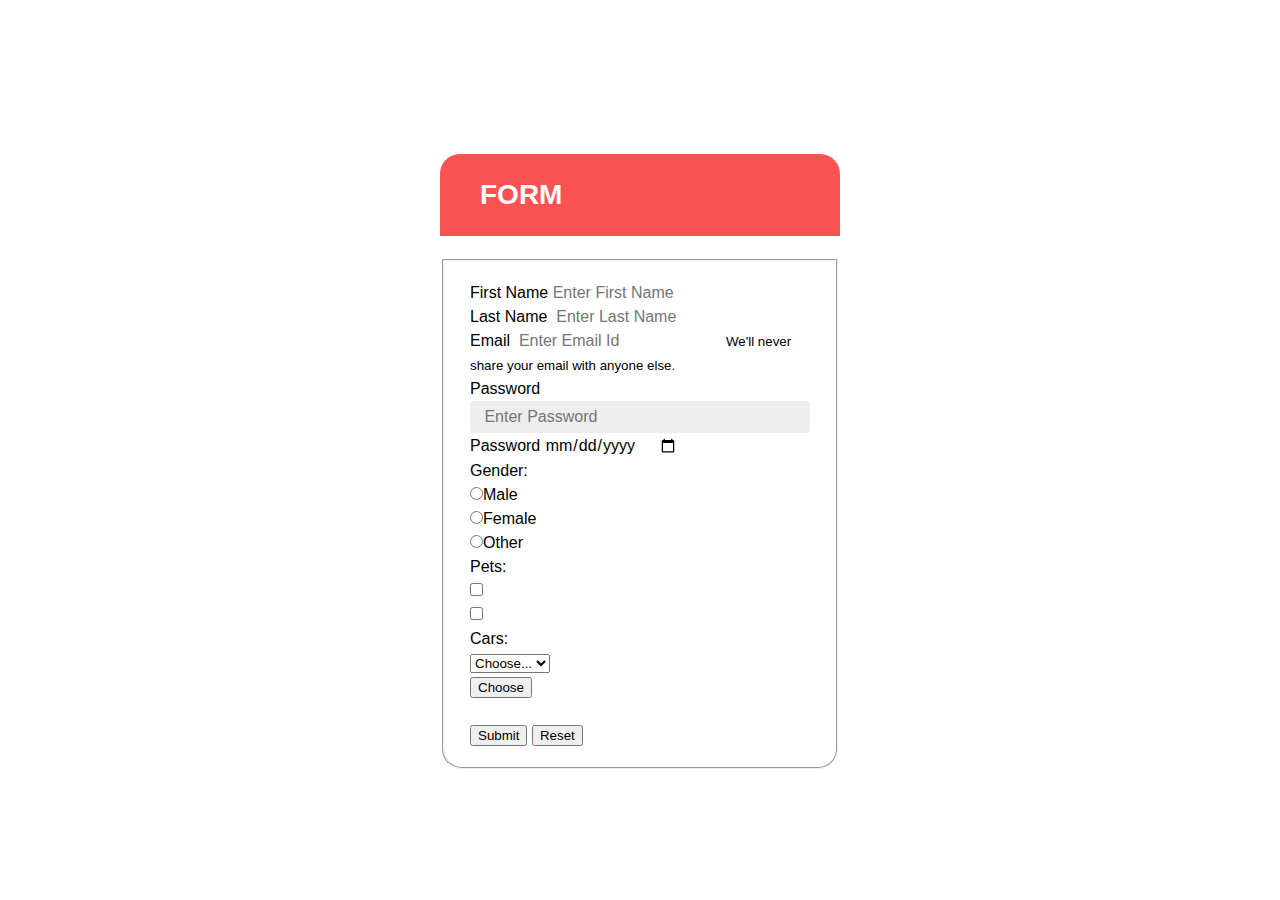
==== forms.html @ 1a1925a1 "Web dev uploaded" ====
<!DOCTYPE html>
<html>
	<head>
		<title>Forms</title>
          <link rel="stylesheet" href="https://stackpath.bootstrapcdn.com/bootstrap/4.1.0/css/bootstrap.min.css" integrity="sha384-9gVQ4dYFwwWSjIDZnLEWnxCjeSWFphJiwGPXr1jddIhOegiu1FwO5qRGvFXOdJZ4" crossorigin="anonymous">
          <link rel="stylesheet" type="text/css" href="fromcss.css">
	</head>
	  <body class="align">
           <div class="grid">

    <div id="login">

      <h2><span class="fontawesome-lock"></span>FORM</h2>
          <div>
		  <fieldset>	<!-- <form method="GET"> -->
               <form>
                      <div class="form-group">
                             <label for="firstname">First Name</label>
                             <input type="text" class="form-control" id="firstname" aria-describedby="emailHelp" placeholder="Enter First Name">
                           <!--   <small id="emailHelp" class="form-text text-muted">We'll never share your email with anyone else.</small> -->
                           </div>
                      <div class="form-group">
                             <label for="lastname">Last Name</label>
                             <input type="text" class="form-control" id="lastname" placeholder=" Enter Last Name" >
                      </div>
                       <div class="form-group">
                             <label for="email">Email</label>
                             <input type="text" class="form-control" id="email" placeholder=" Enter Email Id" required="True"> <!-- Required and Minimum -->
                              <small id="emailHelp" class="form-text text-muted">We'll never share your email with anyone else.</small>        
                      </div>
                      <div class="form-group">
                             <label for="password">Password</label>
                             <input type="password" class="form-control" id="password" placeholder=" Enter Password" min="5" required="True"><!-- Required and Minimum -->
                      </div>
                      <div class="form-group">
                             <label for="dob">Password</label>
                             <input type="date" class="form-control" id="dob">
                      </div>
                      



            
              <label for="gender">Gender:</label> <br> 
               <div class="form-check">
                    <input class="form-check-input position-static" type="radio" name="gender" id="blankRadio1" value="Male" aria-label="...">Male
               </div>
                <div class="form-check">
                    <input class="form-check-input position-static" type="radio" name="gender" id="blankRadio1" value="Male" aria-label="...">Female
               </div>
                <div class="form-check">
                    <input class="form-check-input position-static" type="radio" name="gender" id="blankRadio1" value="Male" aria-label="...">Other
               </div>
               

               <label for="gender">Pets:</label> <br> 
               <div class="form-check">
                 <input class="form-check-input position-static" type="checkbox" id="blankCheckbox" value="dog" aria-label="...">
               </div>
               <div class="form-check">
                 <input class="form-check-input position-static" type="checkbox" id="blankCheckbox" value="cat" aria-label="...">
               </div>
               <label for="cars">Cars:</label> <br> 
               	<div class="input-group">
                      <select class="custom-select" id="inputGroupSelect04">
                        <option selected>Choose...</option>
                        <option value="Volvo">One</option>
                        <option value="Tata">Two</option>
                        <option value="Ford">Three</option>
                      </select>
                      <div class="input-group-append">
                        <button class="btn btn-outline-secondary" type="button">Choose</button><br>
                      </div>
                 </div>
                 <br>
                       <button type="submit" class="btn btn-primary">Submit</button> 
                       <button type="reset" class="btn btn-primary">Reset</button>
                    <br>
            
			</form>	

</fieldset>
              

    </div> <!-- end login -->

  </div>

</body>   
               </div>	

	</body>
---- fromcss.css ----
$color: #000;
$color-bg: #c0c0c0;

/* ---------- FONTAWESOME ---------- */
/* ---------- https://fortawesome.github.com/Font-Awesome/ ---------- */
/* ---------- http://weloveiconfonts.com/ ---------- */

@import url(http://weloveiconfonts.com/api/?family=fontawesome);

/* ---------- ERIC MEYER'S RESET CSS ---------- */
/* ---------- https://meyerweb.com/eric/tools/css/reset/ ---------- */

@import url(https://meyerweb.com/eric/tools/css/reset/reset.css);

/* ---------- FONTAWESOME ---------- */

[class*="fontawesome-"]:before {
  font-family: 'FontAwesome', sans-serif;
}

/* ---------- GENERAL ---------- */

* {
  box-sizing: inherit  
}

html {
  box-sizing: border-box;
  height: 100%;
}

body {
	background: $color-bg;
	color: $color;
  font-family: 'Varela Round', sans-serif;
  line-height: 1.5;
  margin: 0;
  min-height: 100%;
}

input {
  background-image: none;
  border: none;
  font: inherit;
  margin: 0;
  padding: 0;
  transition: all .3s;
}

/* ---------- ALIGN ---------- */

.align {
  align-items: center;
  display: flex;
  flex-direction: column;
  justify-content: center;
}

/* ---------- GRID ---------- */

.grid {
  margin-left: auto;
  margin-right: auto;
  max-width: 90%;
  width: 400px;
}

/* ---------- LOGIN ---------- */

#login h2 {
	background: #f95252;
	border-radius: 20px 20px 0 0;
	color: #fff;
	font-size: 28px;
	padding: 20px 26px;
}

#login h2 span[class*="fontawesome-"] {
	margin-right: 14px;
}

#login fieldset {
	background: #fff;
	border-radius: 0 0 20px 20px;
	padding: 20px 26px;
}

#login fieldset p {
	color: #777;
	margin-bottom: 14px;
}

#login fieldset p:last-child {
	margin-bottom: 0;
}

#login fieldset input {
	border-radius: 3px;
}

#login fieldset input[type="email"], #login fieldset input[type="password"] {
	background: #eee;
	color: #777;
	padding: 4px 10px;
	width: 100%;
}

#login fieldset input[type="submit"] {
	background: #33cc77;
	color: #fff;
	display: block;
	margin: 0 auto;
	padding: 4px 0;
	width: 100px;
}

#login fieldset input[type="submit"]:hover {
	background: #28ad63;
}
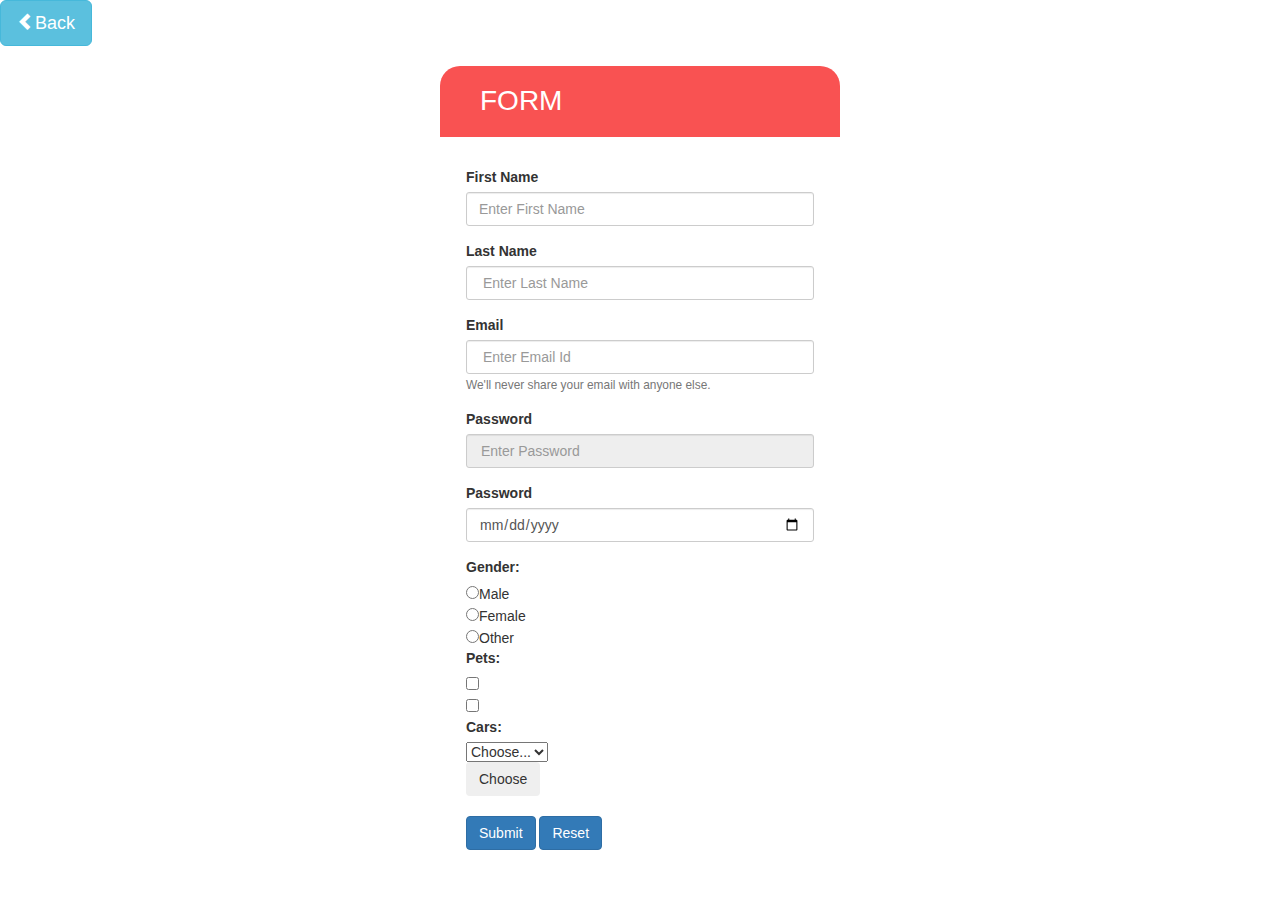
==== commit 3565fc53: "back button added with removing body centre align" ====
--- a/forms.html
+++ b/forms.html
@@ -4,8 +4,18 @@
 		<title>Forms</title>
           <link rel="stylesheet" href="https://stackpath.bootstrapcdn.com/bootstrap/4.1.0/css/bootstrap.min.css" integrity="sha384-9gVQ4dYFwwWSjIDZnLEWnxCjeSWFphJiwGPXr1jddIhOegiu1FwO5qRGvFXOdJZ4" crossorigin="anonymous">
           <link rel="stylesheet" type="text/css" href="fromcss.css">
+
+          <link rel="stylesheet" href="https://maxcdn.bootstrapcdn.com/bootstrap/3.3.7/css/bootstrap.min.css">
+    <script src="https://ajax.googleapis.com/ajax/libs/jquery/3.3.1/jquery.min.js"></script>
+    <script src="https://maxcdn.bootstrapcdn.com/bootstrap/3.3.7/js/bootstrap.min.js"></script>
+ 
 	</head>
-	  <body class="align">
+
+	  <body >
+          <a href="WebDashboard.html" class="btn btn-info btn-lg">
+          <span class="glyphicon glyphicon-chevron-left"></span>Back
+        </a>
+          <div class="align">
            <div class="grid">
 
     <div id="login">
@@ -85,9 +95,9 @@
     </div> <!-- end login -->
 
   </div>
-
+</div></div>
 </body>   
                </div>	
 
 	</body>
-	+	
